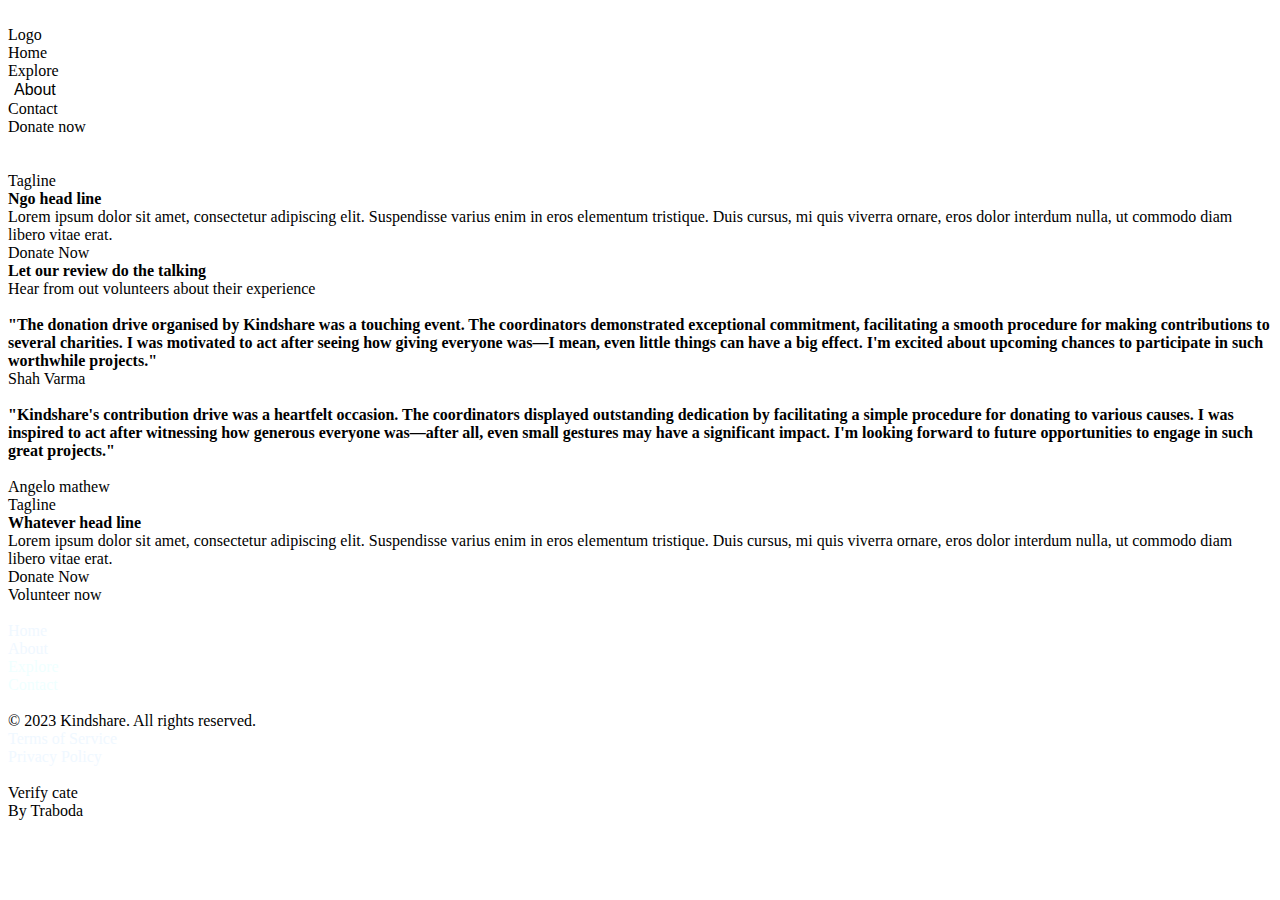
==== explore.html @ d3d00c12 "Update explore.html" ====
<!DOCTYPE html>
<html>
  <head>
    <!-- Google tag (gtag.js) -->
<script async src="https://www.googletagmanager.com/gtag/js?id=G-T2077HB3Z0"></script>
<script>
  window.dataLayer = window.dataLayer || [];
  function gtag(){dataLayer.push(arguments);}
  gtag('js', new Date());

  gtag('config', 'G-T2077HB3Z0');
</script>
    <style>
      a {
       text-decoration: none;
       color:black;
        }
    </style>
    <meta charset="utf-8" />
    <meta name="viewport" content="initial-scale=1, width=device-width" />
    <link rel="stylesheet" href="style\global9.css" />
    <link rel="stylesheet" href="style\index9.css" />
    <link rel="stylesheet" href="style\global10.css" />
    <link rel="stylesheet" href="style\index10.css" />
    <link rel="stylesheet" href="style\global20.css" />
    <link rel="stylesheet" href="style\index20.css" />
    <link
      rel="stylesheet"
      href="https://fonts.googleapis.com/css2?family=Roboto:wght@400;600;700&display=swap"
    />
  </head>
  <body>
    <div class="navs">
      <div class="logo">
        <img class="logo-child" alt="" src="./public/star-1.svg" />

        <div class="logo1">Logo</div>
      </div>
      <div class="nav-links">
        <div class="home"><a href="index.html">Home</a></div>
        <div class="services-parent">
          <div class="home"><a href="">Explore</a></div>
        </div>
        <div class="home" id="about-link"><a href="index.html"><button style="text-decoration: none; border: none; color: black; font-size:medium; background-color: white;">About</button></div>
        <div class="home"><a href="mailto:braptq@gmail.com" style="color: black;">Contact</a></div>
      </div>
      <div class="button">
        <a href="donate.html" class="home-1" style="text-decoration: none"
          >Donate now</a
        >
      </div>
      <a href="index.html"><img
        class="screenshot-2023-08-04-at-1253"
        alt=""
        src="./public/screenshot-20230804-at-1253-1@2x.png"
      /></a>
    </div>
    <div class="ngo">
      <div class="layout-16">
        <img
          class="unsplashvax5-shu-ke-icon"
          alt=""
          src="./public/unsplashvax5shuke@2x.png"
        />

        <div class="content">
          <div class="content1">
            <div class="section-title">
              <div class="tagline">Tagline</div>
              <div class="content2">
                <b class="ngo-head-line">Ngo head line </b>
                <div class="lorem-ipsum-dolor">
                  Lorem ipsum dolor sit amet, consectetur adipiscing elit.
                  Suspendisse varius enim in eros elementum tristique. Duis
                  cursus, mi quis viverra ornare, eros dolor interdum nulla, ut
                  commodo diam libero vitae erat.
                </div>
              </div>
            </div>
            <div class="actions">
              <div class="button">
                <div class="button1">Donate Now</div>
              </div>
            </div>
          </div>
        </div>
      </div>
      <div class="testimonial-5">
        <div class="section-title1">
          <b class="let-our-review">Let our review do the talking</b>
          <div class="hear-from-out">
            Hear from out volunteers about their experience
          </div>
        </div>
        <div class="content3">
          <div class="column">
            <div class="stars">
              <img class="vector-icon" alt="" src="./public/vector.svg" />

              <img class="vector-icon" alt="" src="./public/vector.svg" />

              <img class="vector-icon" alt="" src="./public/vector.svg" />

              <img class="vector-icon" alt="" src="./public/vector.svg" />
            </div>
            <b class="lorem-ipsum-dolor1"
              >"The donation drive organised by Kindshare was a touching event. 
              The coordinators demonstrated exceptional commitment, facilitating 
              a smooth procedure for making contributions to several charities. 
              I was motivated to act after seeing how giving everyone was—I mean, 
              even little things can have a big effect. I'm excited about upcoming 
              chances to participate in such worthwhile projects."</b
            >
            <div class="avatar">
              <div class="avatar-child"></div>
              <div class="avatar-content">
                <div class="shah-varma">Shah Varma</div>
              </div>
              <div class="webflow-black"></div>
            </div>
          </div>
          <div class="column">
            <div class="stars">
              <img class="vector-icon" alt="" src="./public/vector.svg" />

              <img class="vector-icon" alt="" src="./public/vector.svg" />

              <img class="vector-icon" alt="" src="./public/vector.svg" />

              <img class="vector-icon" alt="" src="./public/vector.svg" />

              <img class="vector-icon" alt="" src="./public/vector.svg" />
            </div>
            <b class="lorem-ipsum-dolor1">
              "Kindshare's contribution drive was a heartfelt occasion. 
              The coordinators displayed outstanding dedication by facilitating 
              a simple procedure for donating to various causes. I was inspired 
              to act after witnessing how generous everyone was—after all, 
              even small gestures may have a significant impact. I'm looking 
              forward to future opportunities to engage in such great projects."
            </b>
            <div class="avatar1">
             <img
                class="avatar-image-icon"
                alt=""
                src="./public/avatar-image@2x.png"
              />
            </div>

              <div class="avatar-child"></div>
              <div class="avatar-content">
                <div class="shah-varma">Angelo mathew</div>
              </div>
              <div class="webflow-black1"></div>
            </div>
          </div>
        </div>
      </div>
      <div class="layout-134">
        <div class="content4">
          <div class="section-title2">
            <div class="tagline">Tagline</div>
            <div class="content5">
              <b class="ngo-head-line">Whatever head line</b>
              <div class="lorem-ipsum-dolor">
                Lorem ipsum dolor sit amet, consectetur adipiscing elit.
                Suspendisse varius enim in eros elementum tristique. Duis
                cursus, mi quis viverra ornare, eros dolor interdum nulla, ut
                commodo diam libero vitae erat.
              </div>
            </div>
          </div>
          <div class="actions1">
            <div class="button2">
              <div class="button1">Donate Now</div>
            </div>
            <div class="button4">
              <div class="button1">Volunteer now</div>
              <img
                class="icon-chevron-right"
                alt=""
                src="./public/icon--chevron-right.svg"
              />
            </div>
          </div>
        </div>
      </div>
    </div>
    <div class="footer">
      <div class="footerbg"></div>
      <div class="frame-parent">
        <div class="frame-group">
          <div class="frame-container">
            <div class="about-us-parent">
              <div class="explore" id="homego"><a href="index.html" style="color:aliceblue">Home</a></div>
              <div class="explore"><a href="index.html" style="color:aliceblue">About</a></div>
              <div class="explore"><a href="" style="color: azure;">Explore</a></div>
              <div class="explore"><a href="mailto:braptq@gmail.com" style="color: azure;">Contact</a></div>
            </div>
          </div>
          <img class="frame-child" alt="" src="./public/line-2.svg" />
        </div>
        <div class="secondary-footer">
          <div class="copyright">© 2023 Kindshare. All rights reserved.</div>
          <div class="terms-of-service">
            <div class="explore"><a href="terms.html" style="color: aliceblue;">Terms of Service</a></div>
            <div class="explore"><a href="privacy.html" style="color: aliceblue;">Privacy Policy</a></div>  
          </div>
          <div class="logo-1">
            <img class="group-icon" alt="" src="./public/line.svg" />

            <img class="group-icon1" alt="" src="./public/line.svg" />

            <img class="group-icon2" alt="" src="./public/line.svg" />

            <img class="vector-icon" alt="" src="./public/line.svg" />

            <img class="vector-icon1" alt="" src="./public/line.svg" />

            <div class="group">
              <div class="verifycate">
                <span>Verify</span>
                <span class="cate">cate</span>
              </div>
              <div class="by-traboda2">By Traboda</div>
            </div>
            <img class="vector-icon2" alt="" src="./public/line.svg" />

            <img class="vector-icon3" alt="" src="./public/line.svg" />

            <img class="group-icon3" alt="" src="./public/line.svg" />

            <img class="vector-icon4" alt="" src="./public/line.svg" />

            <img class="vector-icon5" alt="" src="./public/line.svg" />

            <img class="vector-icon6" alt="" src="./public/line.svg" />

            <a href="index.html"><img
              class="screenshot-2023-08-04-at-12531"
              alt=""
              src="./public/preview.png"
            /></a>
          </div>
          </div>
        </div>
      </div>
    </div>
  </body>
</html>
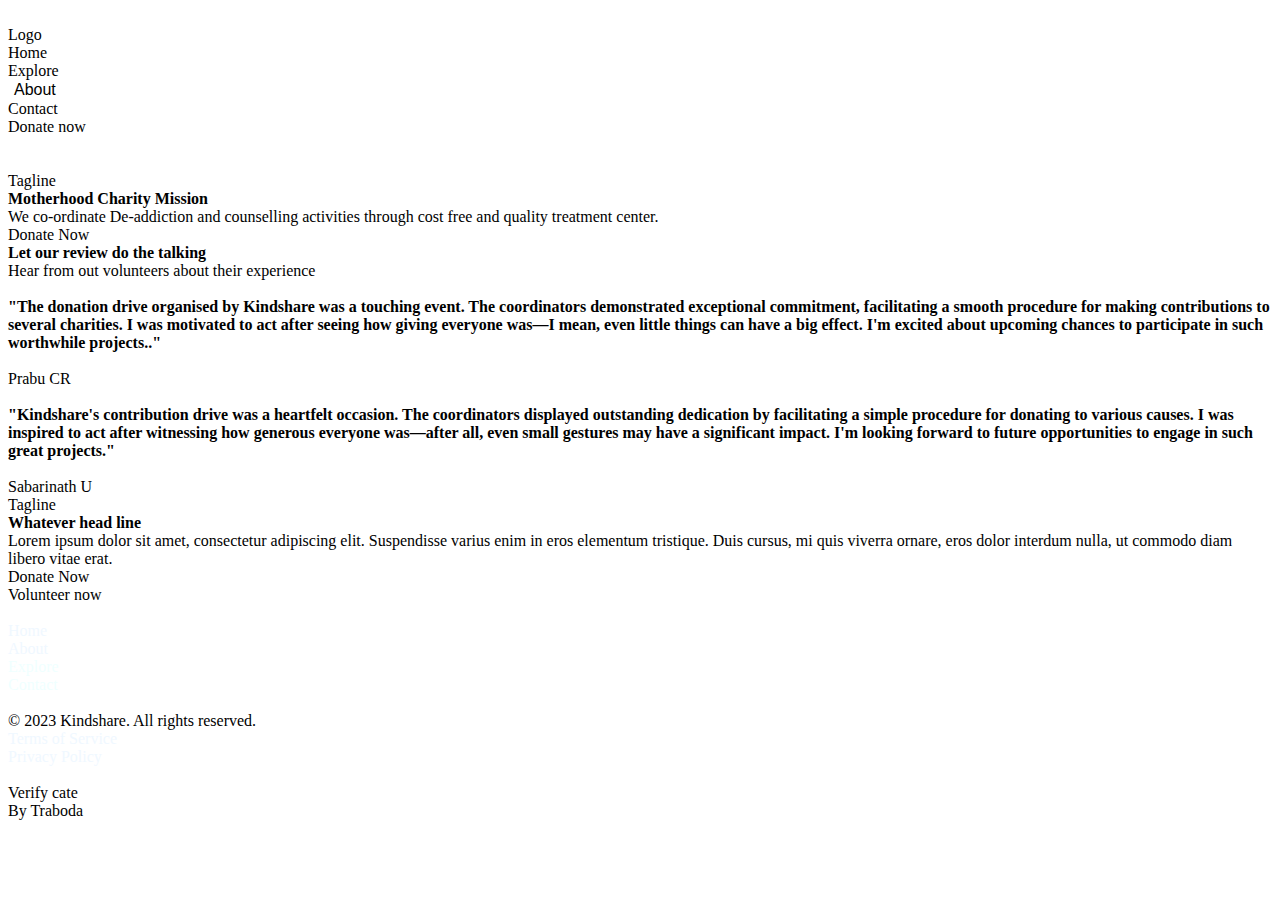
==== commit 82040be6: "Update explore.html" ====
--- a/explore.html
+++ b/explore.html
@@ -60,7 +60,7 @@
         <img
           class="unsplashvax5-shu-ke-icon"
           alt=""
-          src="./public/unsplashvax5shuke@2x.png"
+          src="pic.jpg"
         />
 
         <div class="content">
@@ -68,12 +68,9 @@
             <div class="section-title">
               <div class="tagline">Tagline</div>
               <div class="content2">
-                <b class="ngo-head-line">Ngo head line </b>
+                <b class="ngo-head-line">Motherhood Charity Mission </b>
                 <div class="lorem-ipsum-dolor">
-                  Lorem ipsum dolor sit amet, consectetur adipiscing elit.
-                  Suspendisse varius enim in eros elementum tristique. Duis
-                  cursus, mi quis viverra ornare, eros dolor interdum nulla, ut
-                  commodo diam libero vitae erat.
+                  We co-ordinate De-addiction and counselling activities through cost free and quality treatment center.
                 </div>
               </div>
             </div>
@@ -109,12 +106,17 @@
               a smooth procedure for making contributions to several charities. 
               I was motivated to act after seeing how giving everyone was—I mean, 
               even little things can have a big effect. I'm excited about upcoming 
-              chances to participate in such worthwhile projects."</b
+              chances to participate in such worthwhile projects.."</b
             >
             <div class="avatar">
-              <div class="avatar-child"></div>
+              <div class="avatar-child"></div><img
+              class="avatar-image-icon"
+              alt=""
+              src="prabu.jpg"
+            />
               <div class="avatar-content">
-                <div class="shah-varma">Shah Varma</div>
+                <div class="shah-varma">Prabu CR</div>
+                
               </div>
               <div class="webflow-black"></div>
             </div>
@@ -131,28 +133,27 @@
 
               <img class="vector-icon" alt="" src="./public/vector.svg" />
             </div>
-            <b class="lorem-ipsum-dolor1">
-              "Kindshare's contribution drive was a heartfelt occasion. 
+            <b class="lorem-ipsum-dolor1"
+              >"Kindshare's contribution drive was a heartfelt occasion. 
               The coordinators displayed outstanding dedication by facilitating 
               a simple procedure for donating to various causes. I was inspired 
-              to act after witnessing how generous everyone was—after all, 
-              even small gestures may have a significant impact. I'm looking 
-              forward to future opportunities to engage in such great projects."
-            </b>
+              to act after witnessing how generous everyone was—after all, even 
+              small gestures may have a significant impact. I'm looking forward to 
+              future opportunities to engage in such great projects."</b
+            >
             <div class="avatar1">
              <img
                 class="avatar-image-icon"
                 alt=""
-                src="./public/avatar-image@2x.png"
+                src="shabari.jpg"
               />
-            </div>
-
-              <div class="avatar-child"></div>
               <div class="avatar-content">
-                <div class="shah-varma">Angelo mathew</div>
-              </div>
-              <div class="webflow-black1"></div>
-            </div>
+                <div class="shah-varma">Sabarinath U</div>
+                
+              </div>
+            </div>
+
+              
           </div>
         </div>
       </div>
@@ -195,7 +196,7 @@
               <div class="explore" id="homego"><a href="index.html" style="color:aliceblue">Home</a></div>
               <div class="explore"><a href="index.html" style="color:aliceblue">About</a></div>
               <div class="explore"><a href="" style="color: azure;">Explore</a></div>
-              <div class="explore"><a href="mailto:braptq@gmail.com" style="color: azure;">Contact</a></div>
+              <div class="explore"><a href="mailto:kindshare14@gmail.com" style="color: azure;">Contact</a></div>
             </div>
           </div>
           <img class="frame-child" alt="" src="./public/line-2.svg" />
